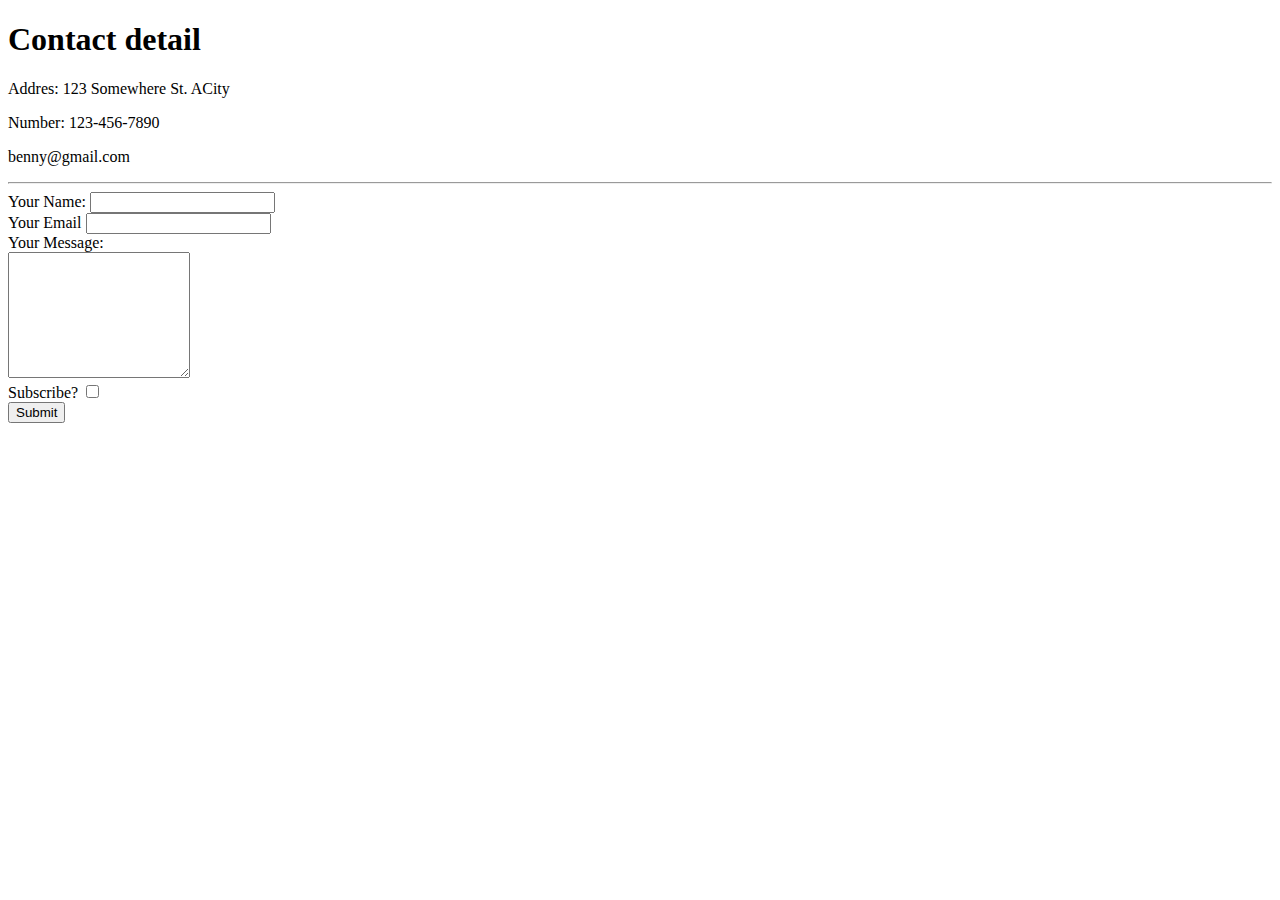
==== contactHim.html @ d57a85f6 "Initial Benny Web Files" ====
<!DOCTYPE html>
<html lang="en" dir="ltr">

<head>
  <meta charset="utf-8">
  <title>Contact Him</title>
</head>

<body>
  <h1>Contact detail </h1>
  <p>Addres: 123 Somewhere St. ACity</p>
  <p>Number: 123-456-7890 </p>
  <p>benny@gmail.com</p>
  <hr>

  <form  action="mailto:heyyoulawns@gmail.com" method="post" enctype="text/plain">
    <label>Your Name: </label>
    <input type="text" name="yourName" value=""><br>
    <label>Your Email</label>
    <input type="email" name="yourEmail" value=""><br>
    <label>Your Message:</label><br>
    <textarea name="yourMessage" rows="8" cols="20"></textarea><br>
    <label>Subscribe?</label>
    <input type="checkbox" name="" value=""><br>
    <input type="submit" name="">



  </form>

</body>

</html>
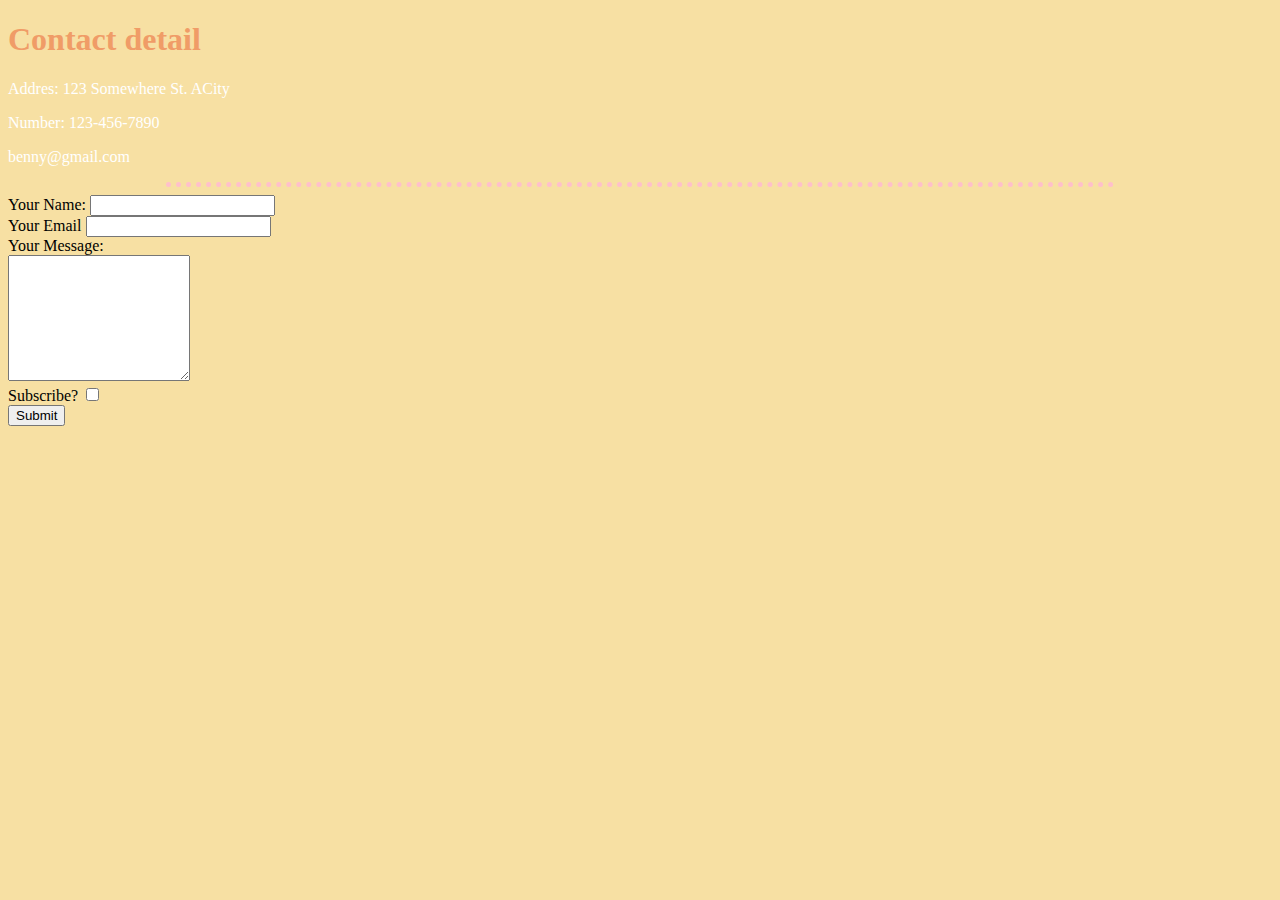
==== commit 0fa28b91: "Add files via upload" ====
--- a/contactHim.html
+++ b/contactHim.html
@@ -4,6 +4,8 @@
 <head>
   <meta charset="utf-8">
   <title>Contact Him</title>
+  <link rel="stylesheet" href="css/styles.css">
+
 </head>
 
 <body>
--- a/css/styles.css
+++ b/css/styles.css
@@ -0,0 +1,33 @@
+
+  body {
+    background-color: #f7e0a3;
+  }
+
+  hr {
+
+    border-style: dotted none none none;
+
+    border-color:  pink;
+    border-width: 5px;
+    width: 75%;
+  }
+
+  img {
+    border-radius: 15px
+  }
+  h1{
+    color: #f09c67;
+  }
+  h3{
+    color: white;
+  }
+  th{
+    color: #f09c67;
+  }
+  a{
+    color: white
+    ;
+  }
+  p{
+    color: white;
+  }
